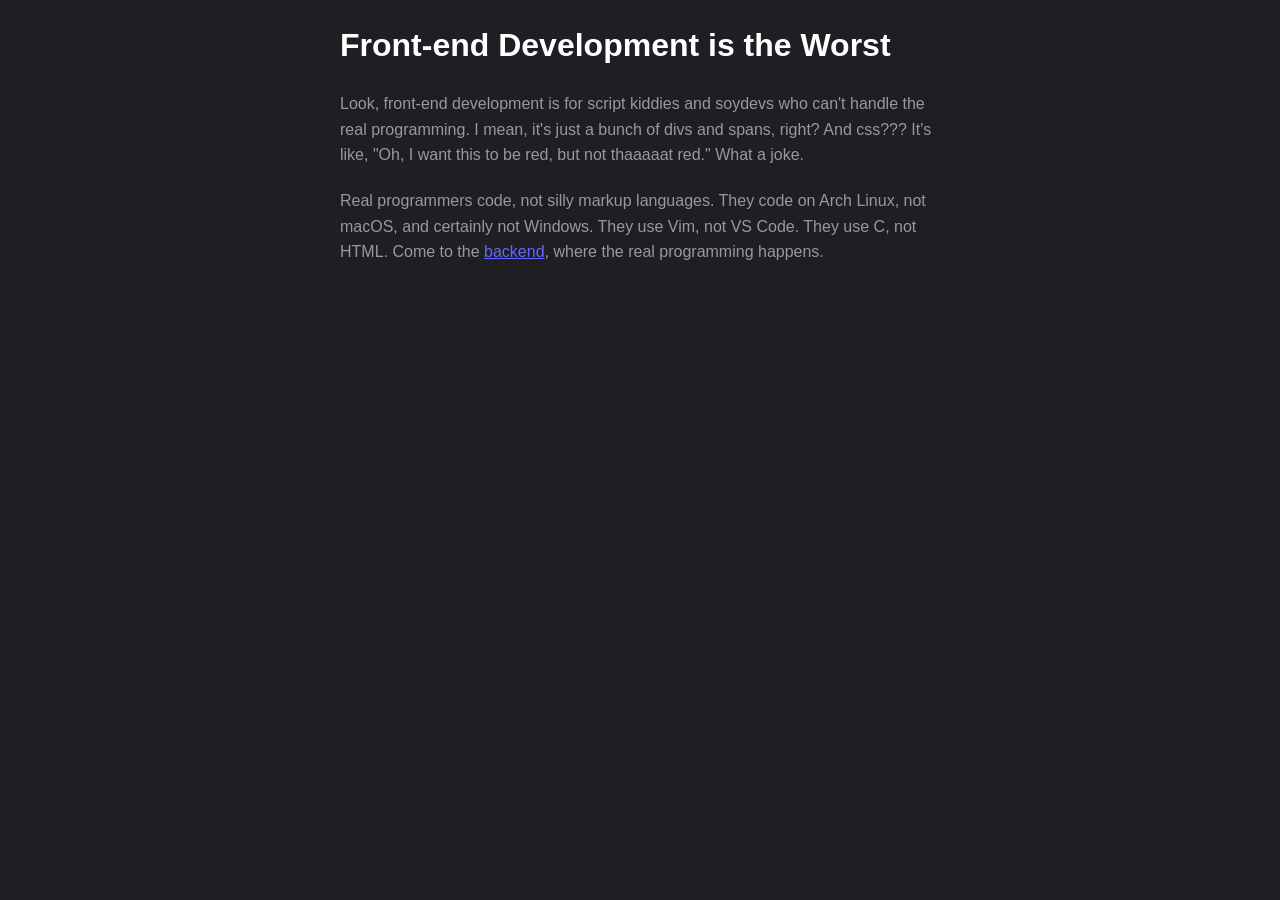
==== public/index.html @ fab2f833 "Initial commit: Setup project folders (public, src) and files. Create enums for text types and start" ====
<html>
  <head>
    <title>Why Frontend Development Sucks</title>
    <link rel="stylesheet" href="/public/styles.css" />
  </head>
  <body>
    <h1>Front-end Development is the Worst</h1>
    <p>
      Look, front-end development is for script kiddies and soydevs who can't
      handle the real programming. I mean, it's just a bunch of divs and spans,
      right? And css??? It's like, "Oh, I want this to be red, but not thaaaaat
      red." What a joke.
    </p>
    <p>
      Real programmers code, not silly markup languages. They code on Arch
      Linux, not macOS, and certainly not Windows. They use Vim, not VS Code.
      They use C, not HTML. Come to the
      <a href="https://www.boot.dev">backend</a>, where the real programming
      happens.
    </p>
  </body>
</html>
---- public/styles.css ----
body {
  font-family: Arial, sans-serif;
  line-height: 1.6;
  background-color: #1f1f23;
  max-width: 600px;
  margin: 0 auto;
  padding: 20px;
}
h1 {
  color: #ffffff;
  margin-bottom: 20px;
}
p {
  color: #999999;
  margin-bottom: 20px;
}
a {
  color: #6568ff;
}
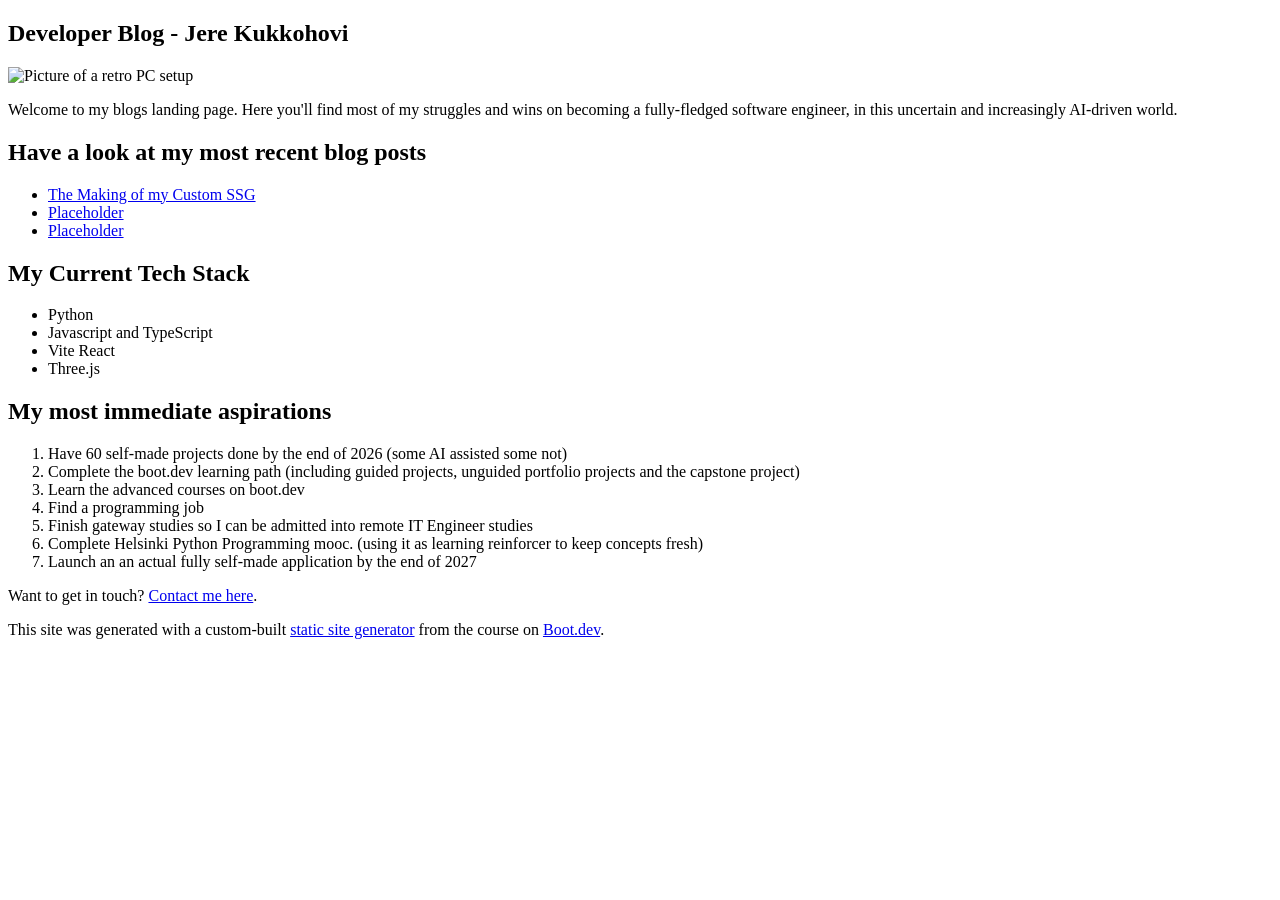
==== commit 5e1d6846: "Deployment: Large changes towards a personal blog Change the main landing page and first blog post t" ====
--- a/public/index.html
+++ b/public/index.html
@@ -1,22 +1,13 @@
+<!doctype html>
 <html>
   <head>
-    <title>Why Frontend Development Sucks</title>
-    <link rel="stylesheet" href="/public/styles.css" />
+    <meta charset="utf-8" />
+    <meta name="viewport" content="width=device-width, initial-scale=1" />
+    <title>Developer Blog - Jere Kukkohovi</title>
+    <link href="/index.css" rel="stylesheet" />
   </head>
+
   <body>
-    <h1>Front-end Development is the Worst</h1>
-    <p>
-      Look, front-end development is for script kiddies and soydevs who can't
-      handle the real programming. I mean, it's just a bunch of divs and spans,
-      right? And css??? It's like, "Oh, I want this to be red, but not thaaaaat
-      red." What a joke.
-    </p>
-    <p>
-      Real programmers code, not silly markup languages. They code on Arch
-      Linux, not macOS, and certainly not Windows. They use Vim, not VS Code.
-      They use C, not HTML. Come to the
-      <a href="https://www.boot.dev">backend</a>, where the real programming
-      happens.
-    </p>
+    <article><div><h1>Developer Blog - Jere Kukkohovi</h1><p><img src="/images/blogheader.png" alt="Picture of a retro PC setup"></img></p><p>Welcome to my blogs landing page. Here you'll find most of my struggles and wins on becoming a fully-fledged software engineer, in this uncertain and increasingly AI-driven world.</p><h2>Have a look at my most recent blog posts</h2><ul><li><a href="/blog/building_ssg">The Making of my Custom SSG</a></li><li><a href="/blog/tom">Placeholder</a></li><li><a href="/blog/majesty">Placeholder</a></li></ul><h2>My Current Tech Stack</h2><ul><li>Python</li><li>Javascript and TypeScript</li><li>Vite React</li><li>Three.js</li></ul><h2>My most immediate aspirations</h2><ol><li>Have 60 self-made projects done by the end of 2026 (some AI assisted some not)</li><li>Complete the boot.dev learning path (including guided projects, unguided portfolio projects and the capstone project)</li><li>Learn the advanced courses on boot.dev</li><li>Find a programming job</li><li>Finish gateway studies so I can be admitted into remote IT Engineer studies </li><li>Complete Helsinki Python Programming mooc. (using it as learning reinforcer to keep concepts fresh)</li><li>Launch an an actual fully self-made application by the end of 2027</li></ol><p>Want to get in touch? <a href="/contact">Contact me here</a>.</p><p>This site was generated with a custom-built <a href="https://www.boot.dev/courses/build-static-site-generator-python">static site generator</a> from the course on <a href="https://www.boot.dev">Boot.dev</a>.</p></div></article>
   </body>
 </html>
